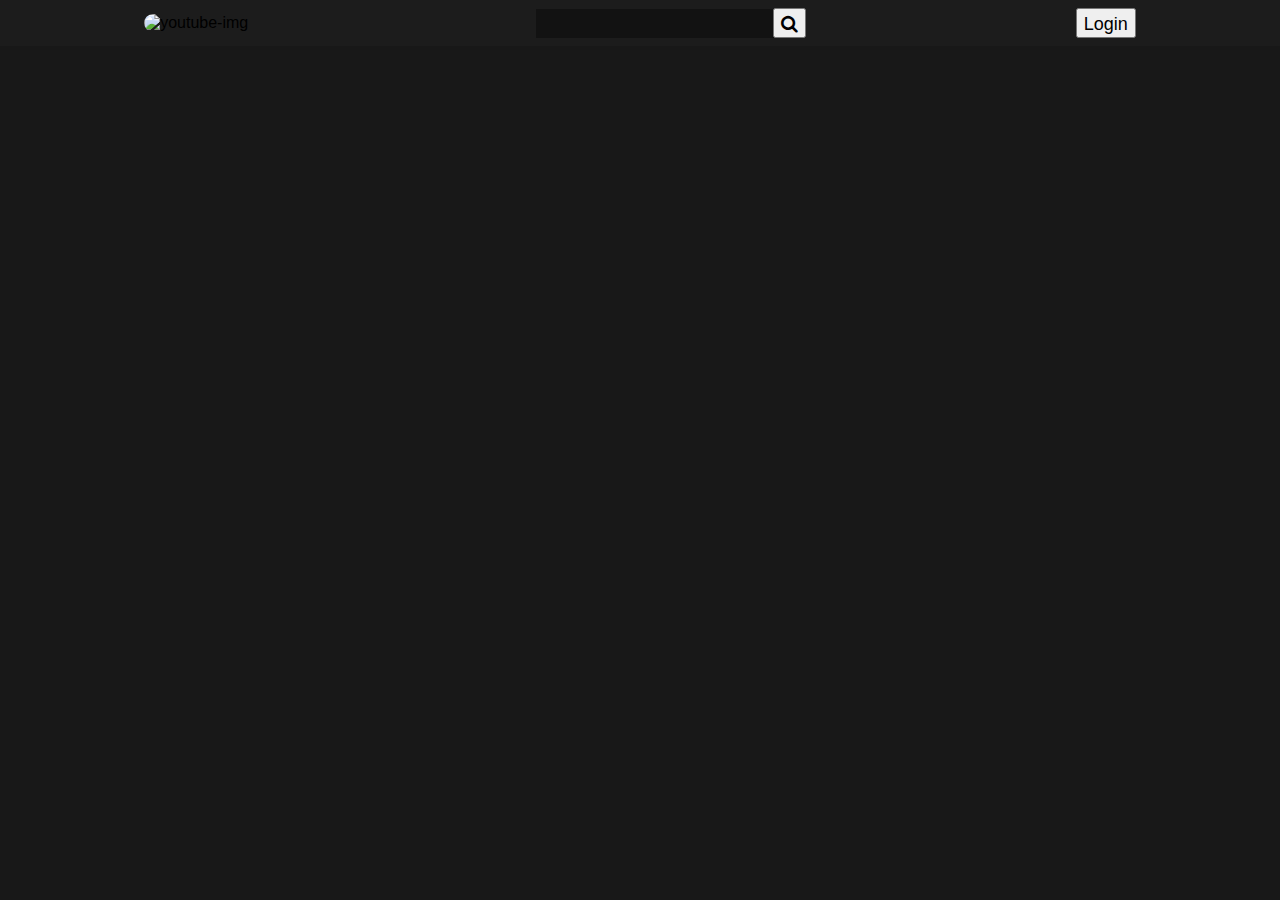
==== YouTube2.0/index.html @ e22beb0e "extrass" ====
<!DOCTYPE html>
<html lang="en">
<head>
    <meta charset="UTF-8">
    <meta http-equiv="X-UA-Compatible" content="IE=edge">
    <meta name="viewport" content="width=device-width, initial-scale=1.0">
    <title>Document</title> 
    <link rel="stylesheet" href="https://cdnjs.cloudflare.com/ajax/libs/font-awesome/4.7.0/css/font-awesome.min.css">
    <style>
        * { 
            padding: 0;
            font-family: Arial, Helvetica, sans-serif;
        }

        body {
            margin: 0;
            padding: 0;
            background-color: rgb(24, 24, 24);
        }

        nav {
            display: flex;
            justify-content: space-around;
            align-items: center;
            background-color: rgba(32, 32, 32, 0.459);
            padding: 4px 0;
        }
        nav img {
            width: 120px;
            border-radius: 10px; 
        }

        nav button {
            font-size: large;
            padding: 4px 6px; 
            margin-left: -3px ; 
            height: 30px; 
            font-weight: 100; 
        }

        nav {
            font-size: 16px;
            padding: 8px;
        }

        .nav_sr {
            display: flex; 
            align-items: center; 
            /* border: 2px solid white;  */
        } 
        .nav_sr>input{
            background-color: rgb(18,18,18);  
            border: 0; 
            font-size: large; 
            outline: 0; 
            color: white; 
            padding: 4px;  
        }
        #data{
            display: grid; 
            grid-template-columns: repeat(4,1fr);  
            gap: 30px; 
            width: 94%; 
            margin: 30px auto; 
        }
        #data img{
            width: 100%;  
        }
        #data>div{
            box-shadow: rgba(0, 0, 0, 0.35) 0px 5px 15px;   
            color: white; 
        }

        h2,p{
            margin: 0 10px ;
        }

        @media all and (max-width:550px) {
            #data{
                grid-template-columns: repeat(2,1fr);
            }
        }

        @media (min-width:550px) and (max-width:960px) {
            #data{
                grid-template-columns: repeat(3,1fr);
            }
        }

    </style>
</head>
<body>
    <nav></nav> 
    <div id="data"></div>
</body>
</html>   

<script type="module" src="./index.js"></script>
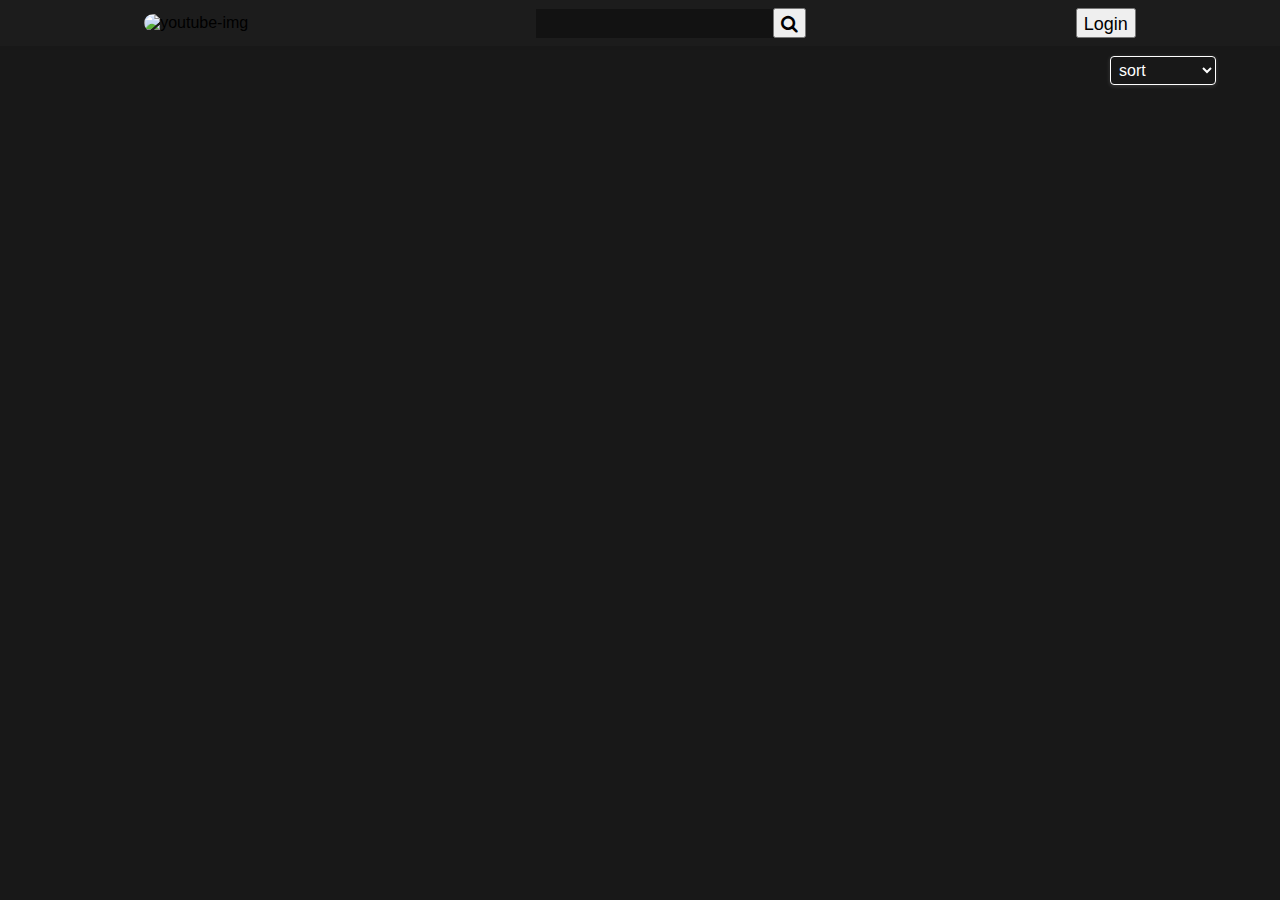
==== commit 92cd9bd8: "youtube!" ====
--- a/YouTube2.0/index.html
+++ b/YouTube2.0/index.html
@@ -75,6 +75,31 @@
             margin: 0 10px ;
         }
 
+        /* sort  */ 
+        .sort_box{
+            text-align: right; 
+            width: 90%; 
+            margin: 10px auto;  
+        }
+
+        #sort{
+            margin: auto; 
+            padding: 4px; 
+            border-radius: 4px; 
+            background-color: unset; 
+            color: white; 
+            border: 1px solid white; 
+            font-size: medium;  
+            box-shadow: rgba(255, 255, 255, 0.16) 0px 1px 4px;
+        }
+        #sort>option{
+            background-color:  rgb(24, 24, 24); 
+            color: white; 
+            font-size: medium;  
+        }
+
+        /* media query */
+
         @media all and (max-width:550px) {
             #data{
                 grid-template-columns: repeat(2,1fr);
@@ -91,6 +116,15 @@
 </head>
 <body>
     <nav></nav> 
+    <div class="sort_box">
+        <select id="sort" >
+            <option value="">sort</option>
+            <option value="relevance">Relevance</option>
+            <option value="rating">Rating</option>
+            <option value="date">Date</option> 
+            <option value="title">title</option>
+        </select>
+    </div>
     <div id="data"></div>
 </body>
 </html>   
